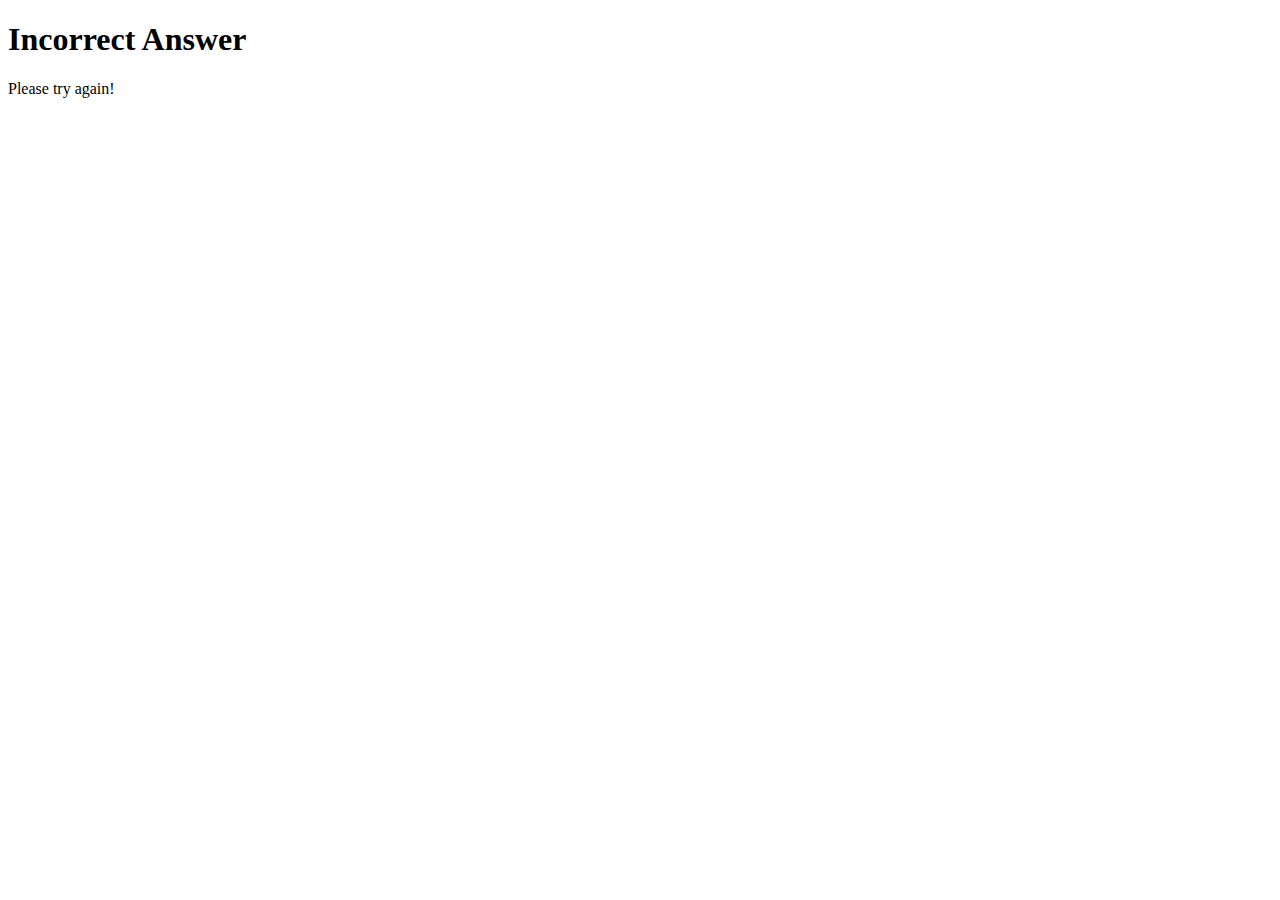
==== popup.html @ 6936f670 "Create popup.html" ====
<!DOCTYPE html>
<html lang="en">
<head>
    <meta charset="UTF-8">
    <meta name="viewport" content="width=device-width, initial-scale=1.0">
    <title>Popup Message</title>
</head>
<body>
    <h1>Incorrect Answer</h1>
    <p>Please try again!</p>
</body>
</html>
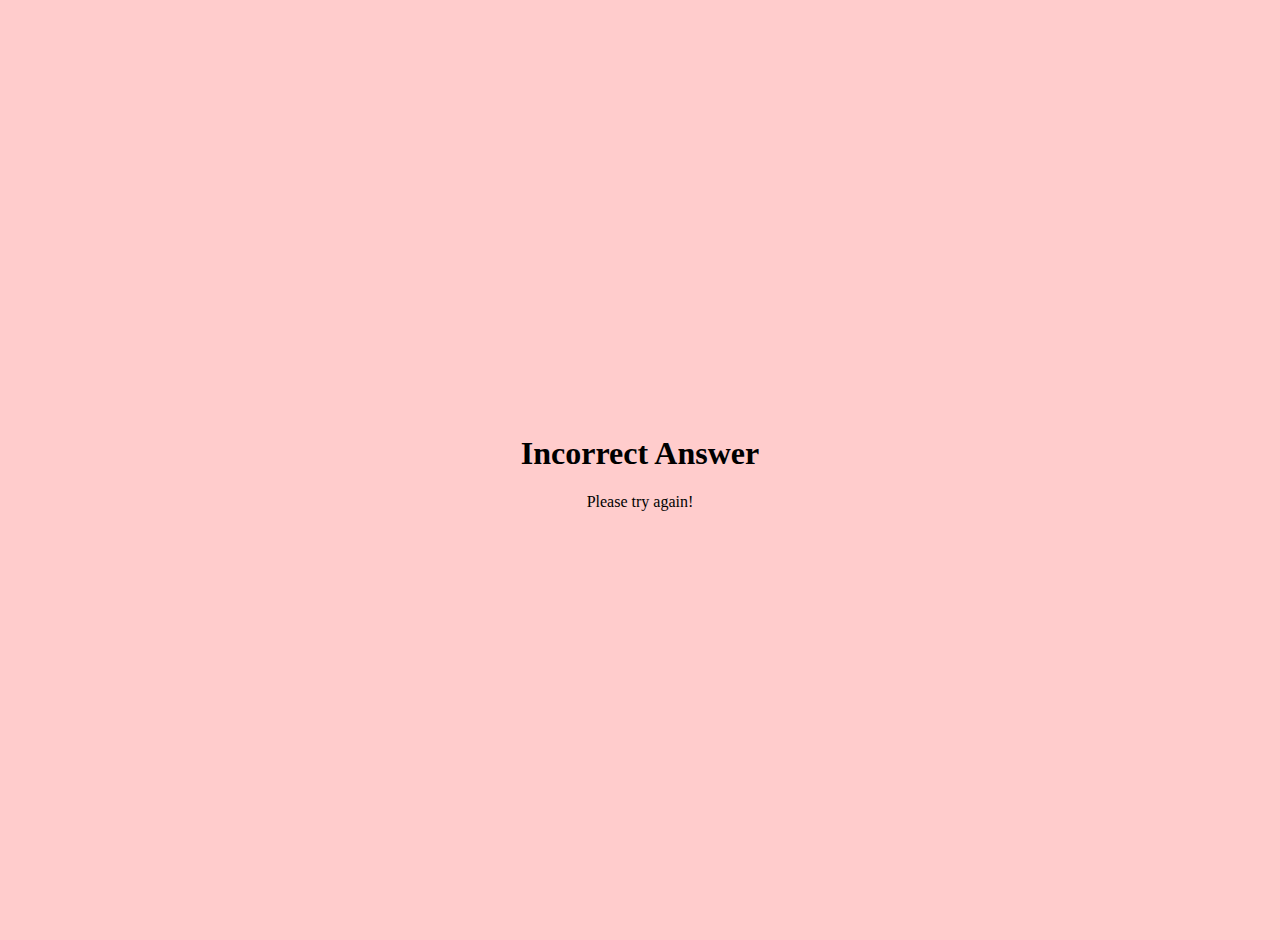
==== commit 6638eb4e: "Update popup.html" ====
--- a/popup.html
+++ b/popup.html
@@ -4,9 +4,23 @@
     <meta charset="UTF-8">
     <meta name="viewport" content="width=device-width, initial-scale=1.0">
     <title>Popup Message</title>
+    <style>
+        body {
+            display: flex;
+            justify-content: center;
+            align-items: center;
+            height: 100vh;
+            margin: 0;
+            background-color: #ffcccc; /* Light red for incorrect answer */
+            text-align: center;
+            padding: 20px;
+        }
+    </style>
 </head>
 <body>
-    <h1>Incorrect Answer</h1>
-    <p>Please try again!</p>
+    <div>
+        <h1>Incorrect Answer</h1>
+        <p>Please try again!</p>
+    </div>
 </body>
 </html>
